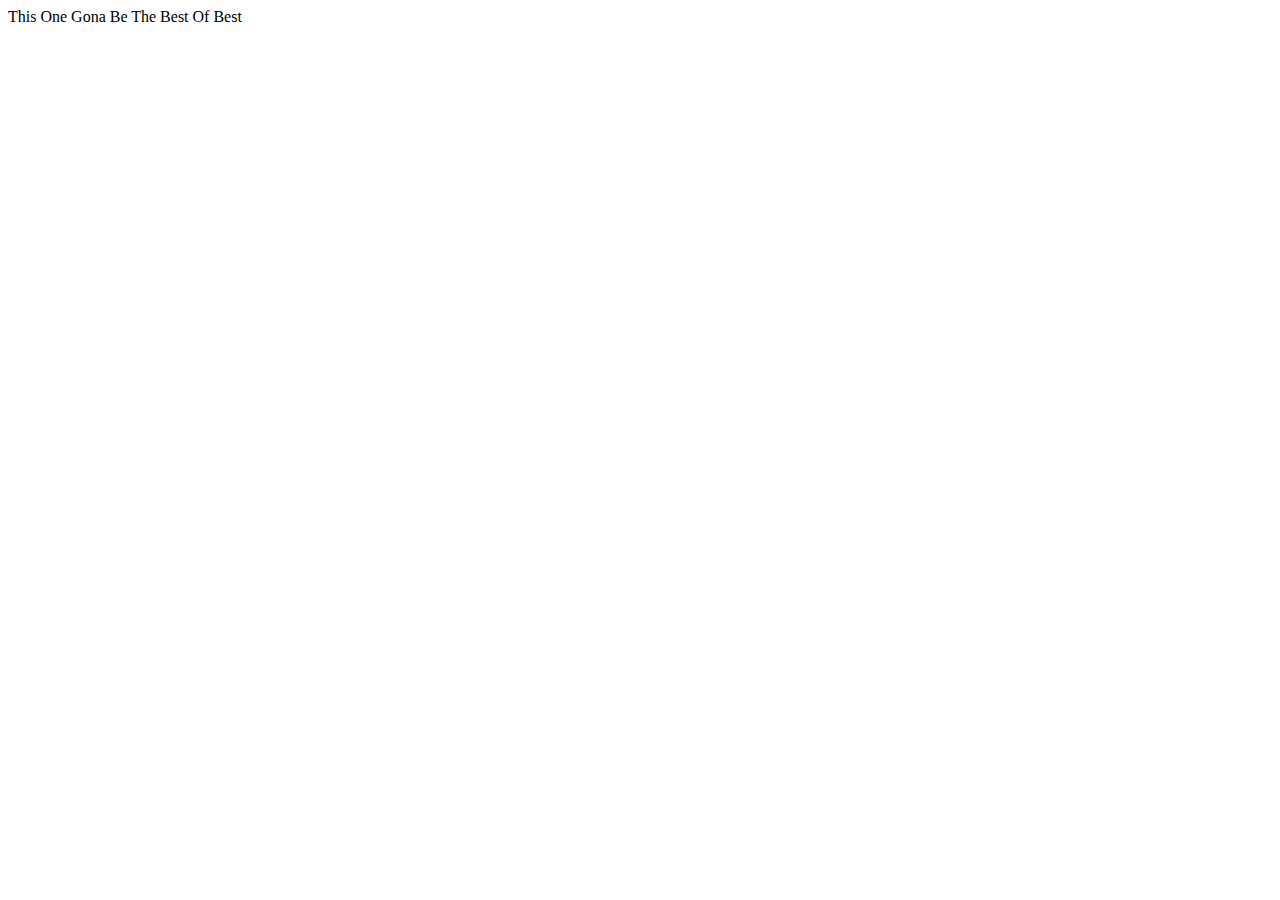
==== index.html @ 497e04d5 "This First QR Challenge" ====
<!DOCTYPE html>
<html lang="en">
<head>
    <meta charset="UTF-8">
    <meta name="viewport" content="width=device-width, initial-scale=1.0">
    <title>Document</title>
</head>
<body>
    This One Gona Be The Best Of Best
</body>
</html>
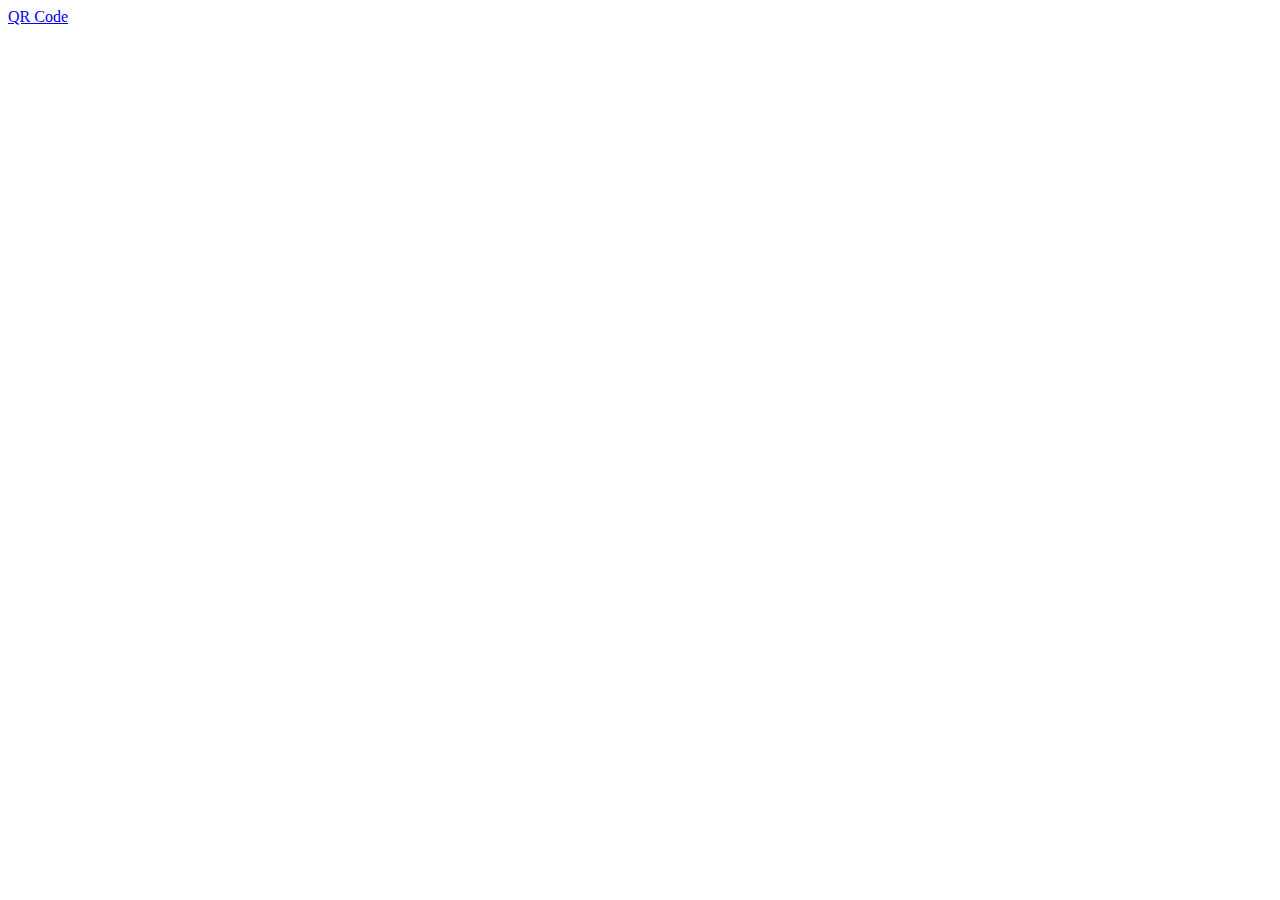
==== commit 3b0395e6: "The First Site" ====
--- a/index.html
+++ b/index.html
@@ -6,6 +6,6 @@
     <title>Document</title>
 </head>
 <body>
-    This One Gona Be The Best Of Best
+    <a href="../Challenges/qr-code-component-main/index.html">QR Code</a>
 </body>
 </html>